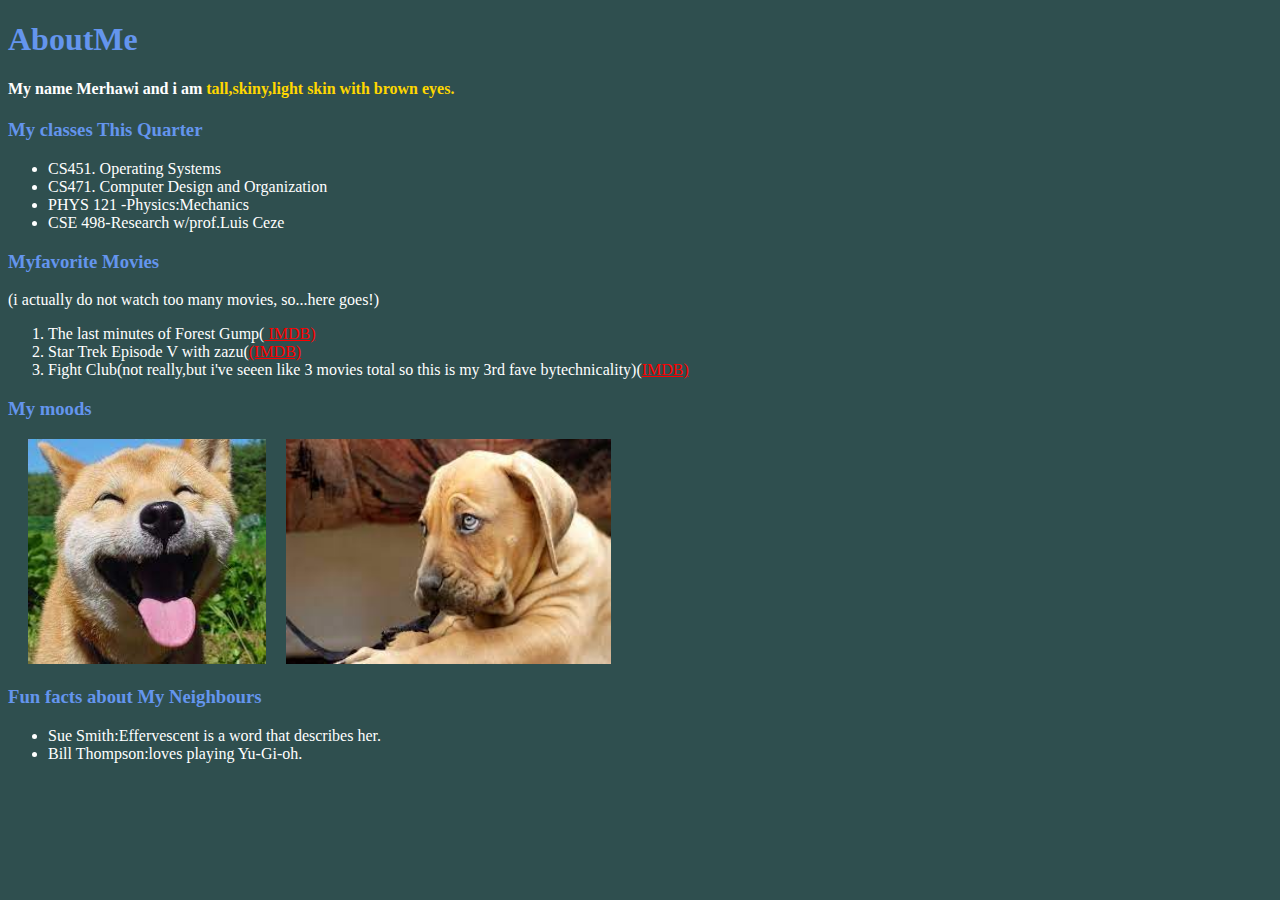
==== lab2/aboutme.html @ e338aa6b "lab2" ====
<!DOCTYPE html>
<html lang="en">
<head>
    <meta charset="UTF-8">
    <meta http-equiv="X-UA-Compatible" content="IE=edge">
    <meta name="viewport" content="width=device-width, initial-scale=1.0">
    <link rel="stylesheet" href="style.css" type="text/css"/>
    <title>Document</title>
</head>
<body>
    <h1>
        AboutMe
    </h1>
    <h4>
        My name Merhawi and i am  <span class="goldencolor"> tall,skiny,light skin  with brown eyes.
        </span> 
    </h4>
    <h3>
        My classes This Quarter
    </h3>
<ul>
  <li> CS451. Operating Systems </li>  
  <li> CS471. Computer Design and Organization </li> 
  <li> PHYS 121 -Physics:Mechanics</li> 
  <li> CSE 498-Research w/prof.Luis Ceze</li> 


</ul>
<h3>
Myfavorite Movies

</h3>
<p> (i actually do not watch too many movies, so...here goes!)</p>
<ol>
    <li> The last minutes of Forest Gump(<a href="https://www.imdb.com/"> IMDB)</a></li>
    <li>Star Trek Episode V with zazu(<a href="https://www.imdb.com/">(IMDB)</a></li>
    <li>Fight Club(not really,but i've seeen like 3 movies total so this is my 3rd fave bytechnicality)(<a href="https://www.imdb.com/">IMDB)</a></li>
</ol>


<h3>
    My moods
</h3>

    
        <div class="pics">
 
    <img src="./happy.jpeg"  alt="">
    <img src="./sad.jpeg">
 </div>

 
        
        <h3>
       
    
    Fun facts about My Neighbours
</h3>
<ul>
    <li>Sue Smith:Effervescent is a word that describes her.</li>
    <li>Bill Thompson:loves playing  Yu-Gi-oh.</li>
</ul>
<div>
    <a href="">
    <img src="/validator.png" alt="">
</a>

</div>

</body>
</html>
---- lab2/style.css ----
body{
    background-color:darkslategray
   
}
p ,li,h4{
    color: white;
}
.goldencolor{
    color: gold;
}
h3,h1{
    color:cornflowerblue
}
li a{
    color: red;
}

  .pics{
    display: inline-flex;
    margin: auto;
    width: 325px;
    height: 225px;
  }
  .pics img{
   padding-left: 20px;
    width: 100%;
    height: 100%;
  }
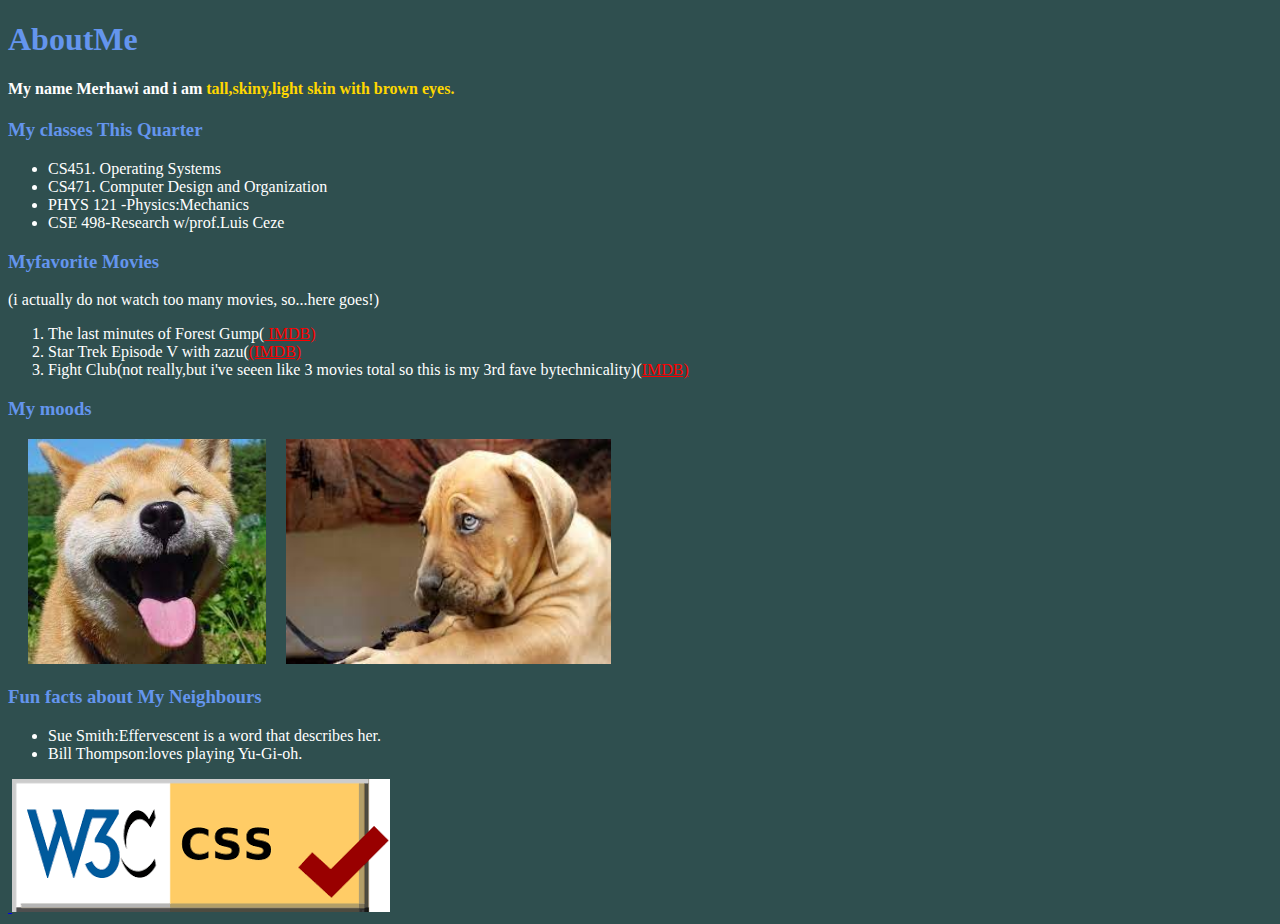
==== commit 3b4d5130: "css validator" ====
--- a/lab2/aboutme.html
+++ b/lab2/aboutme.html
@@ -46,7 +46,7 @@
         <div class="pics">
  
     <img src="./happy.jpeg"  alt="">
-    <img src="./sad.jpeg">
+    <img src="./sad.jpeg" alt="">
  </div>
 
  
@@ -61,10 +61,12 @@
     <li>Bill Thompson:loves playing  Yu-Gi-oh.</li>
 </ul>
 <div>
-    <a href="">
+    <a href="https://merakidane.github.io/merhawigithub.io/lab2/aboutme.html">
     <img src="/validator.png" alt="">
 </a>
-
+<a href="">
+    <img src="./cssvalidator.png" alt="">
+</a>
 </div>
 
 </body>
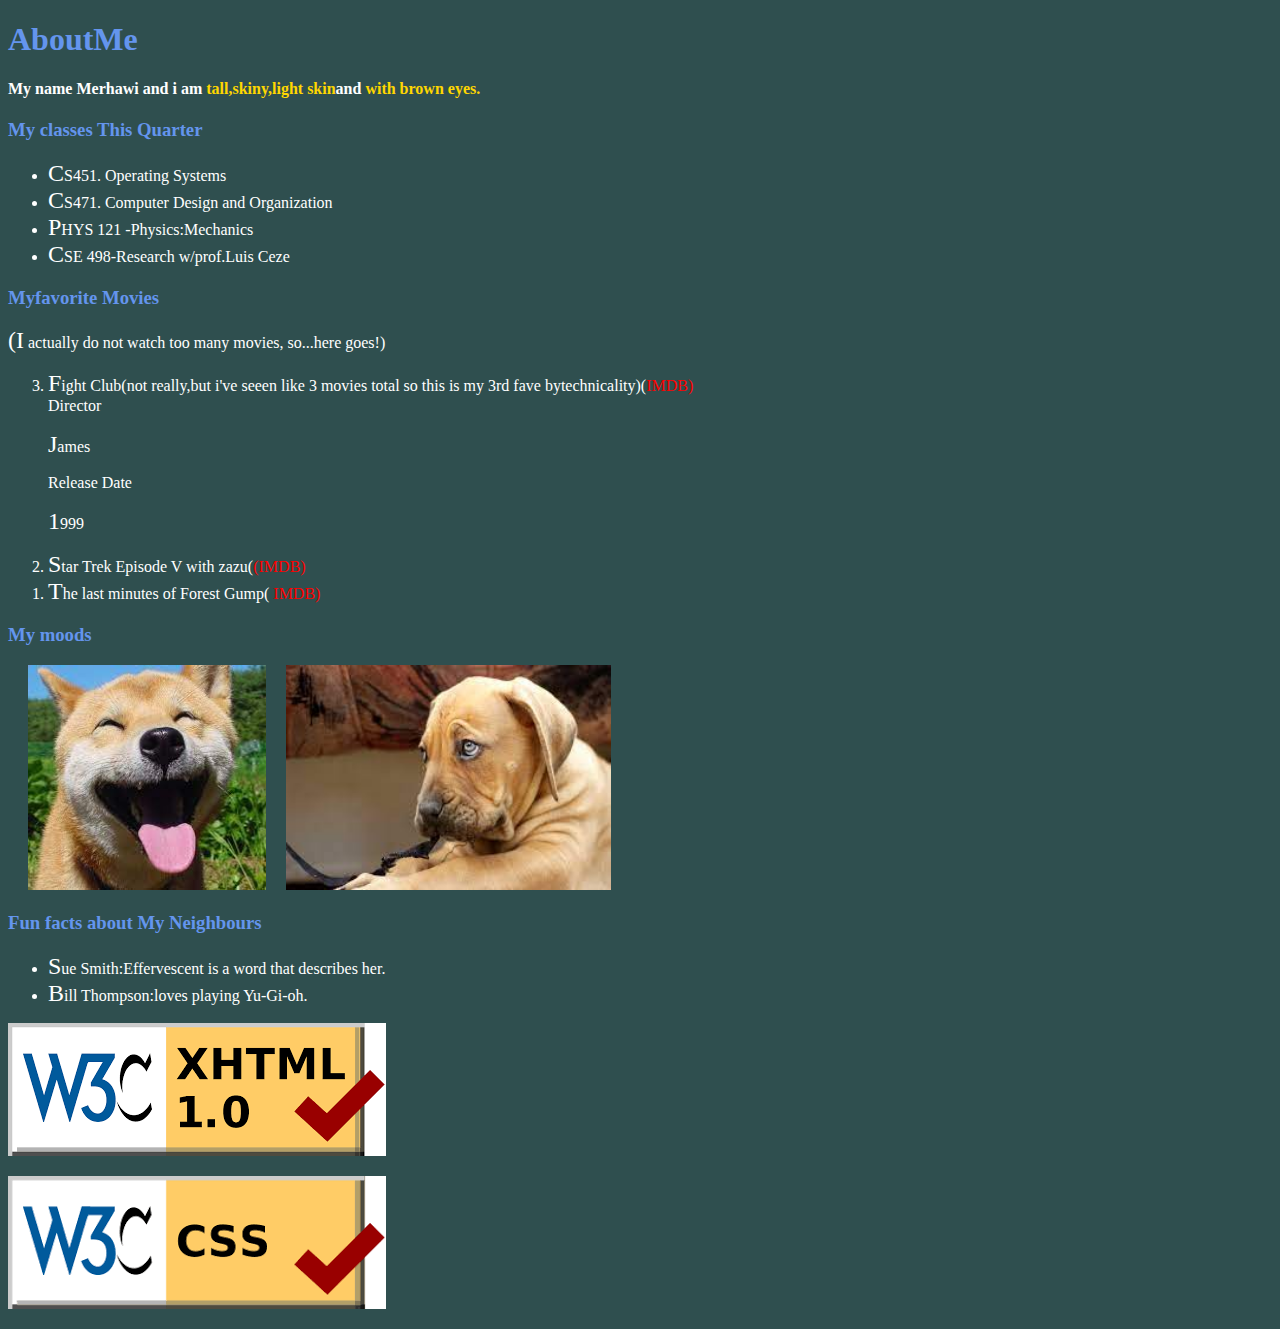
==== commit 8fe880d2: "lab2" ====
--- a/lab2/aboutme.html
+++ b/lab2/aboutme.html
@@ -12,7 +12,7 @@
         AboutMe
     </h1>
     <h4>
-        My name Merhawi and i am  <span class="goldencolor"> tall,skiny,light skin  with brown eyes.
+        My name Merhawi and i am  <span class="goldencolor"> tall,skiny,light skin</span>and<span class="goldencolor">  with brown eyes.
         </span> 
     </h4>
     <h3>
@@ -30,11 +30,26 @@
 Myfavorite Movies
 
 </h3>
-<p> (i actually do not watch too many movies, so...here goes!)</p>
+<p> (I actually do not watch too many movies, so...here goes!)</p>
 <ol>
     <li> The last minutes of Forest Gump(<a href="https://www.imdb.com/"> IMDB)</a></li>
     <li>Star Trek Episode V with zazu(<a href="https://www.imdb.com/">(IMDB)</a></li>
-    <li>Fight Club(not really,but i've seeen like 3 movies total so this is my 3rd fave bytechnicality)(<a href="https://www.imdb.com/">IMDB)</a></li>
+    <li>Fight Club(not really,but i've seeen like 3 movies total so this is my 3rd fave bytechnicality)(<a href="https://www.imdb.com/">IMDB)</a>
+    <div>
+        <span>
+            Director
+        </span>
+        <p>James</p>
+        <span>Release Date</span>
+        <p>1999</p>
+
+    </div>
+    
+    
+    
+    
+    
+    </li>
 </ol>
 
 
@@ -60,14 +75,16 @@
     <li>Sue Smith:Effervescent is a word that describes her.</li>
     <li>Bill Thompson:loves playing  Yu-Gi-oh.</li>
 </ul>
-<div>
-    <a href="https://merakidane.github.io/merhawigithub.io/lab2/aboutme.html">
-    <img src="/validator.png" alt="">
+<p>
+    <a href="#">
+    <img src="./validator.png" alt="">
 </a>
-<a href="">
+</p>
+<p>
+<a href="#">
     <img src="./cssvalidator.png" alt="">
 </a>
-</div>
+</p>
 
 </body>
 </html>--- a/lab2/style.css
+++ b/lab2/style.css
@@ -1,6 +1,9 @@
 body{
     background-color:darkslategray
    
+}
+body>div::first-letter,ol::first-letter,li::first-letter,p::first-letter{
+    font-size: 1.5em;
 }
 p ,li,h4{
     color: white;
@@ -13,8 +16,12 @@
 }
 li a{
     color: red;
+    text-decoration-line: none;
 }
-
+li a:hover{
+    text-decoration: underline;
+    
+}
   .pics{
     display: inline-flex;
     margin: auto;
@@ -25,4 +32,8 @@
    padding-left: 20px;
     width: 100%;
     height: 100%;
+  }
+  ol{
+    display: flex;
+    flex-direction: column-reverse;
   }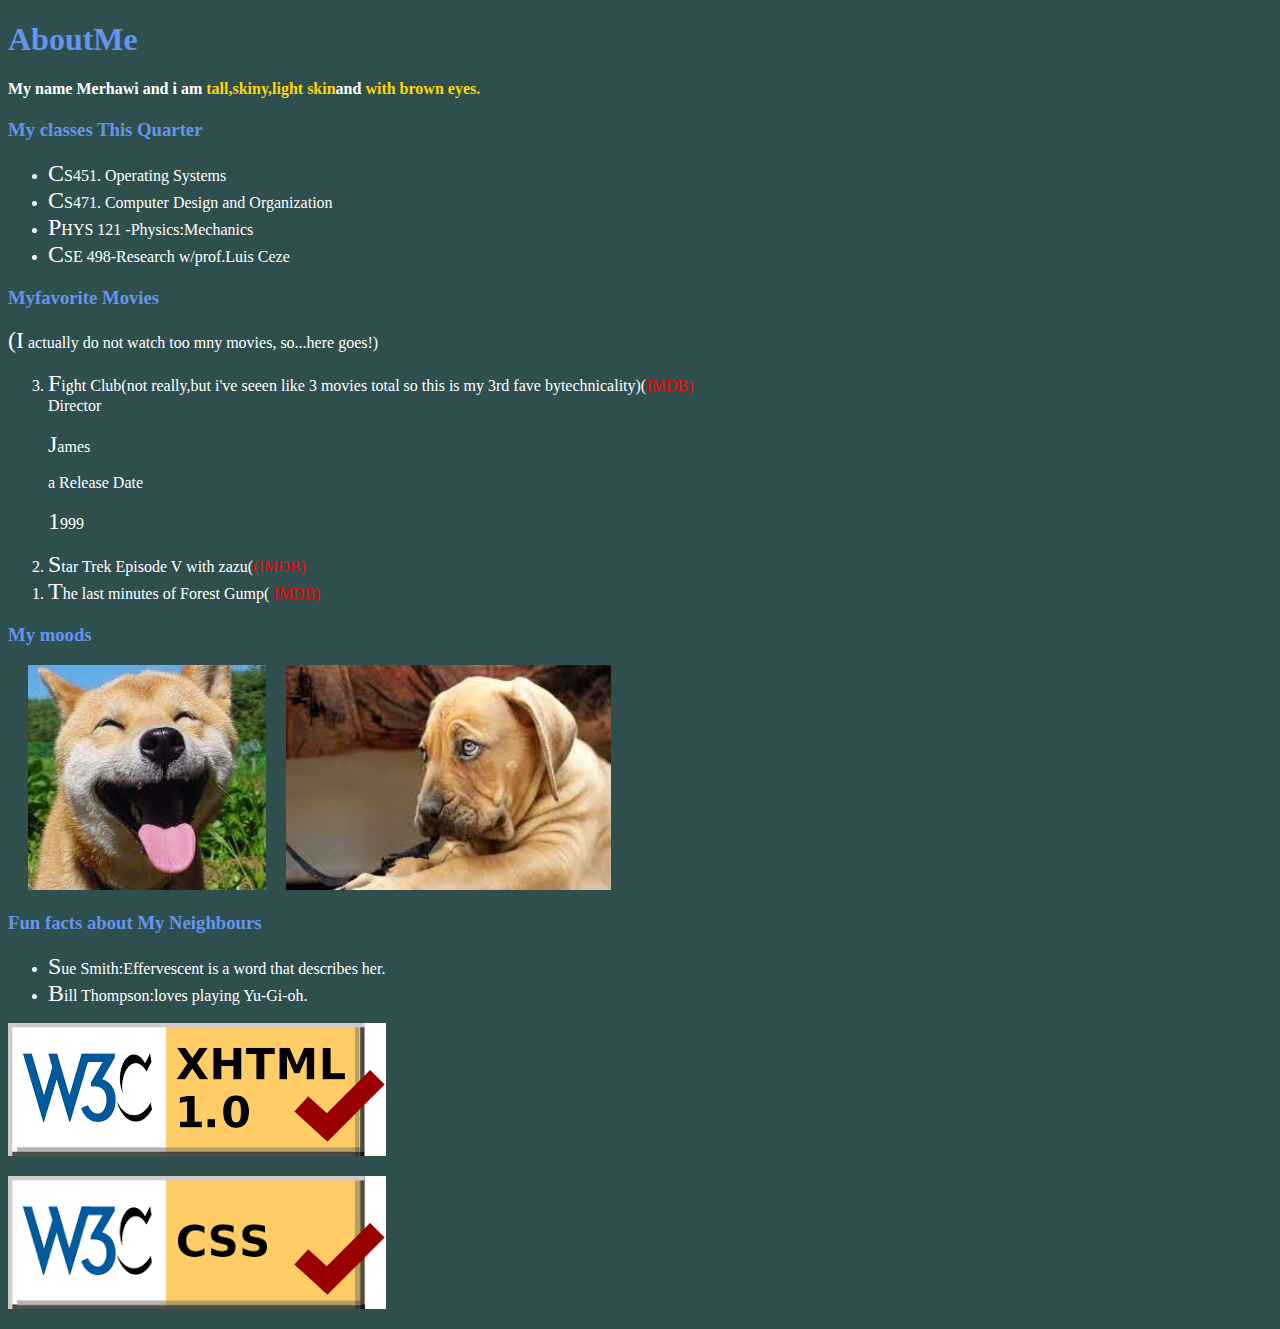
==== commit 6dc7330e: "lab3" ====
--- a/lab2/aboutme.html
+++ b/lab2/aboutme.html
@@ -30,7 +30,7 @@
 Myfavorite Movies
 
 </h3>
-<p> (I actually do not watch too many movies, so...here goes!)</p>
+<p> (I actually do not watch too mny movies, so...here goes!)</p>
 <ol>
     <li> The last minutes of Forest Gump(<a href="https://www.imdb.com/"> IMDB)</a></li>
     <li>Star Trek Episode V with zazu(<a href="https://www.imdb.com/">(IMDB)</a></li>
@@ -39,7 +39,7 @@
         <span>
             Director
         </span>
-        <p>James</p>
+        <p>James</p>a
         <span>Release Date</span>
         <p>1999</p>
 
@@ -76,12 +76,12 @@
     <li>Bill Thompson:loves playing  Yu-Gi-oh.</li>
 </ul>
 <p>
-    <a href="#">
+    <a href="https://validator.w3.org/nu/?doc=https%3A%2F%2Fmerakidane.github.io%2Fmerhawigithub.io%2Flab2%2Faboutme.html">
     <img src="./validator.png" alt="">
 </a>
 </p>
 <p>
-<a href="#">
+<a href="https://jigsaw.w3.org/css-validator/validator?uri=https%3A%2F%2Fmerakidane.github.io%2Fmerhawigithub.io%2Flab2%2Faboutme.html&profile=css3svg&usermedium=all&warning=1&vextwarning=&lang=en">
     <img src="./cssvalidator.png" alt="">
 </a>
 </p>
